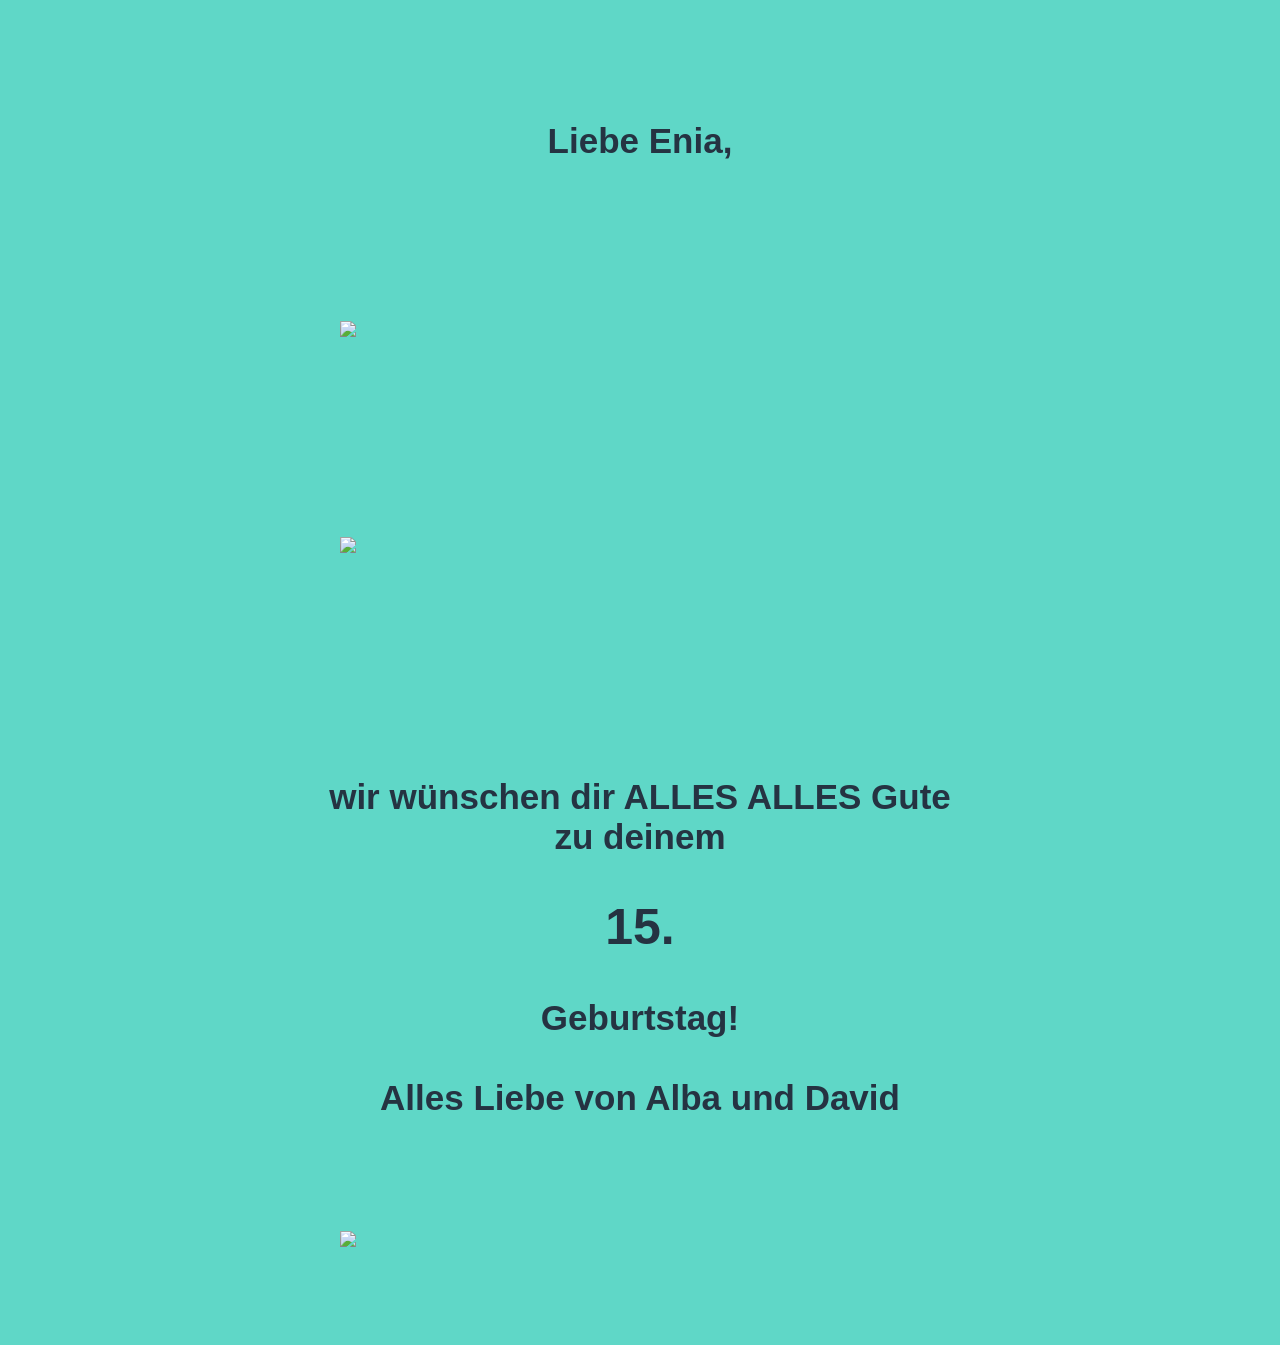
==== index.html @ e248d842 "Rename eniageb.html to index.html" ====
<!DOCTYPE html>
<html>
<head>
	<title>15</title>
	<link rel="stylesheet" type="text/css" href= "styleEnia.css">
</head>
<body>
    <br><br><br><br><br>
    <h1>Liebe Enia, 
    <br><br><br><br><br>
    <img id="bild1" src="imagesEniaGeb/AED1.jpeg">
    <br><br><br><br><br>
    <img id="bild1" src="imagesEniaGeb/AED2.jpeg">
    <br><br><br><br><br>
    <h1>
        wir wünschen dir ALLES ALLES Gute <br>
        zu deinem</h1> <h2>15.</h2> <h1>Geburtstag!<br><br>
        Alles Liebe von Alba und David</h1> 
    <br><br><br><br><br>
    <img id="bild1" src="imagesEniaGeb/ADletztes.jpeg">
    <br><br><br><br><br>    
</body>
</html>
---- styleEnia.css ----
body {
	background-color: #5fd7c7; 
}


h1 {
	color: #253342; 
	font-family: arial; 
	text-align: center; 
    font-size: 35px;
}

h2 {
    color: #253342; 
	font-family: arial; 
	text-align: center; 
    font-size: 50px;
}

p
{
	font-family: arial; 
	color: #18012b; 
	font-size: 15px; 
	letter-spacing: 3px; 
	text-align: center; 
}

h5 {
	color: #253342;
	font-family: arial;
	text-align: center; 
}

#bild1 {
    display: block;
    margin: auto;
    width: 600px; 
}
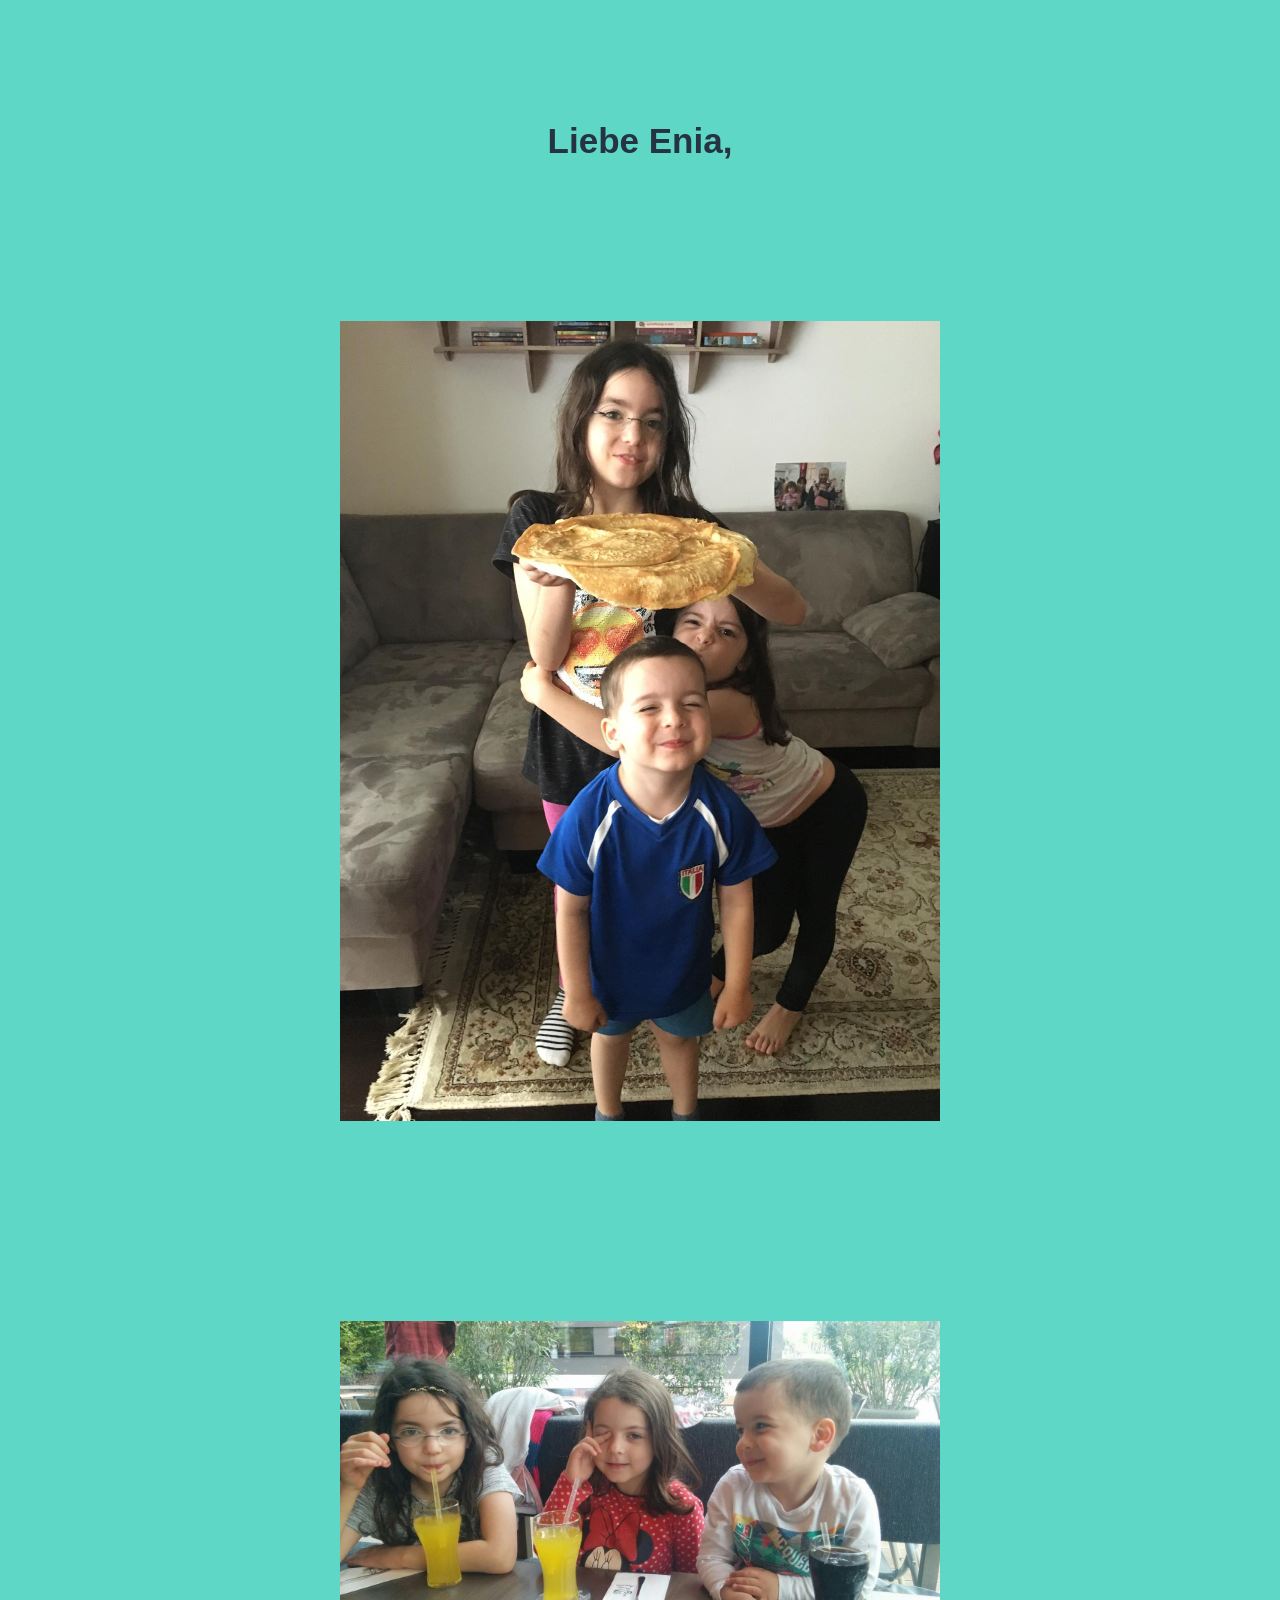
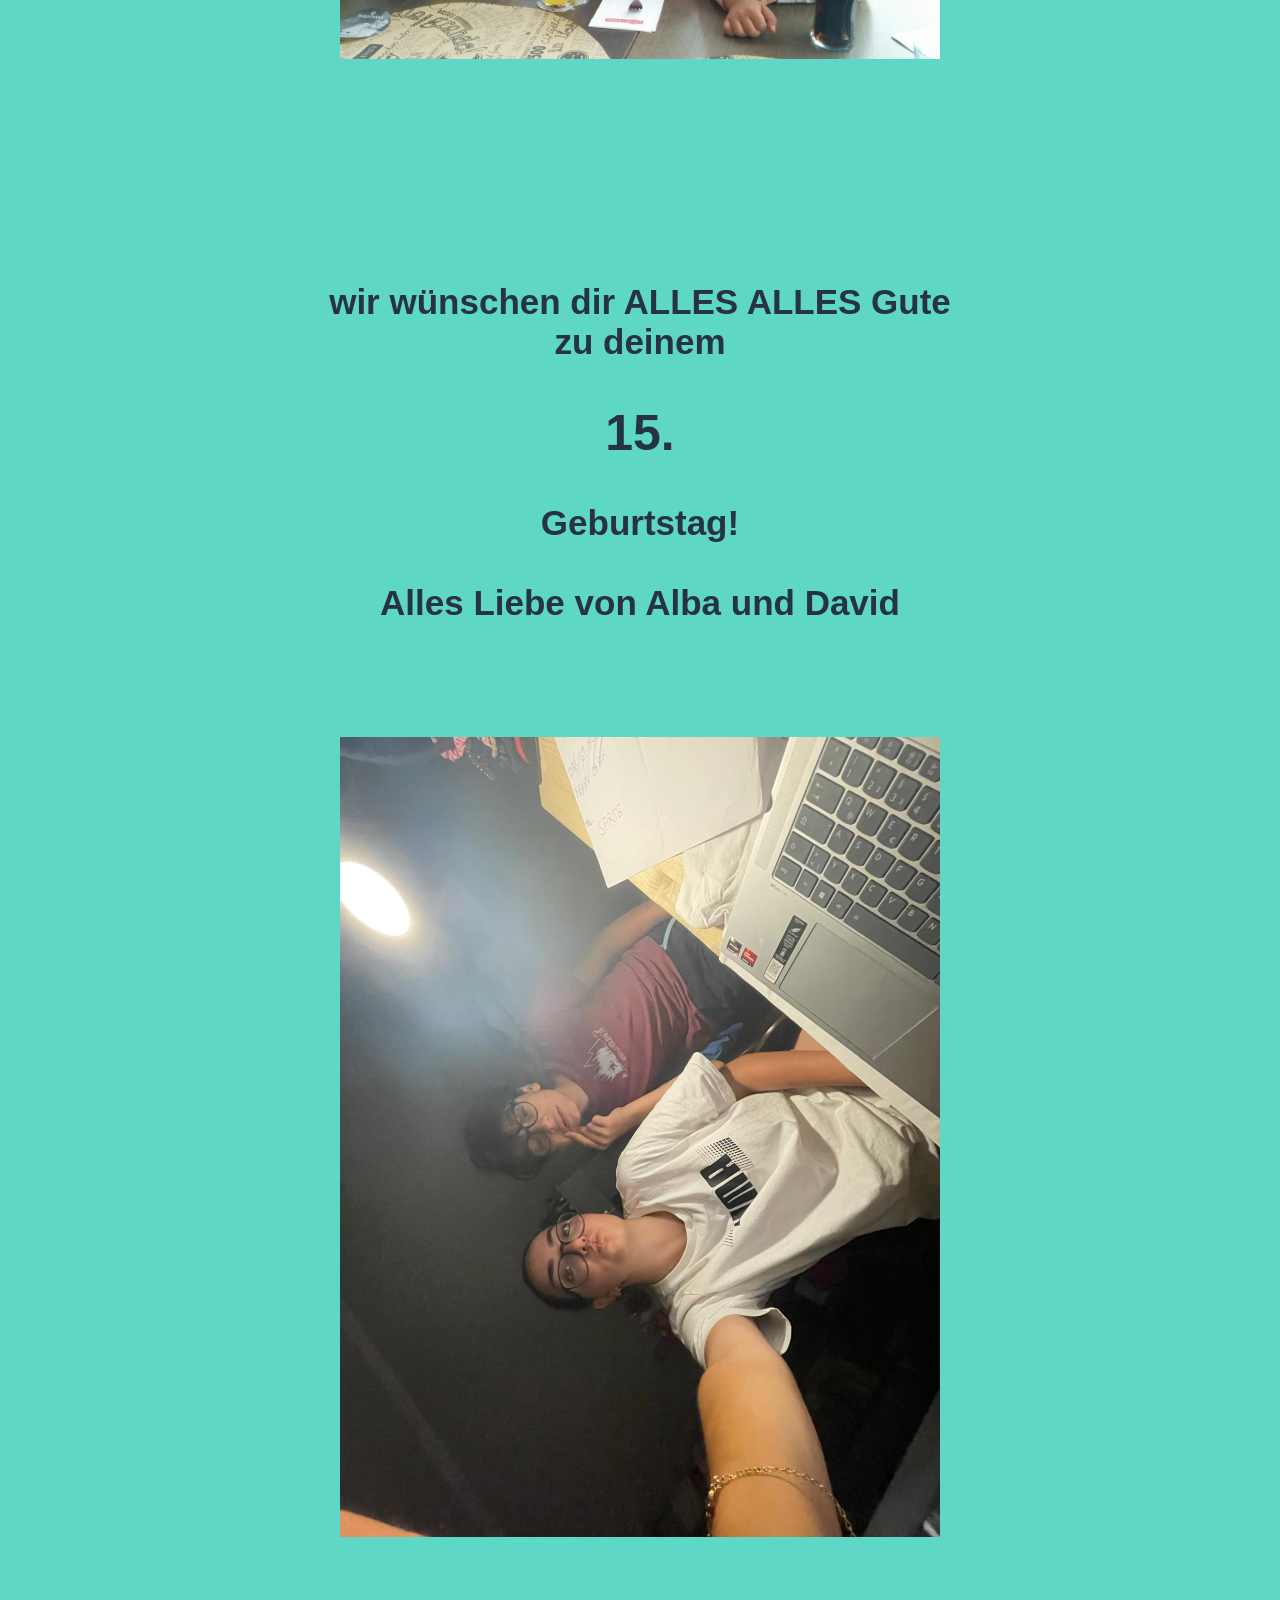
==== commit 951b4cfe: "Update index.html" ====
--- a/index.html
+++ b/index.html
@@ -8,16 +8,16 @@
     <br><br><br><br><br>
     <h1>Liebe Enia, 
     <br><br><br><br><br>
-    <img id="bild1" src="imagesEniaGeb/AED1.jpeg">
+    <img id="bild1" src="AED1.jpeg">
     <br><br><br><br><br>
-    <img id="bild1" src="imagesEniaGeb/AED2.jpeg">
+    <img id="bild1" src="AED2.jpeg">
     <br><br><br><br><br>
     <h1>
         wir wünschen dir ALLES ALLES Gute <br>
         zu deinem</h1> <h2>15.</h2> <h1>Geburtstag!<br><br>
         Alles Liebe von Alba und David</h1> 
     <br><br><br><br><br>
-    <img id="bild1" src="imagesEniaGeb/ADletztes.jpeg">
+    <img id="bild1" src="ADletztes.jpeg">
     <br><br><br><br><br>    
 </body>
 </html>
